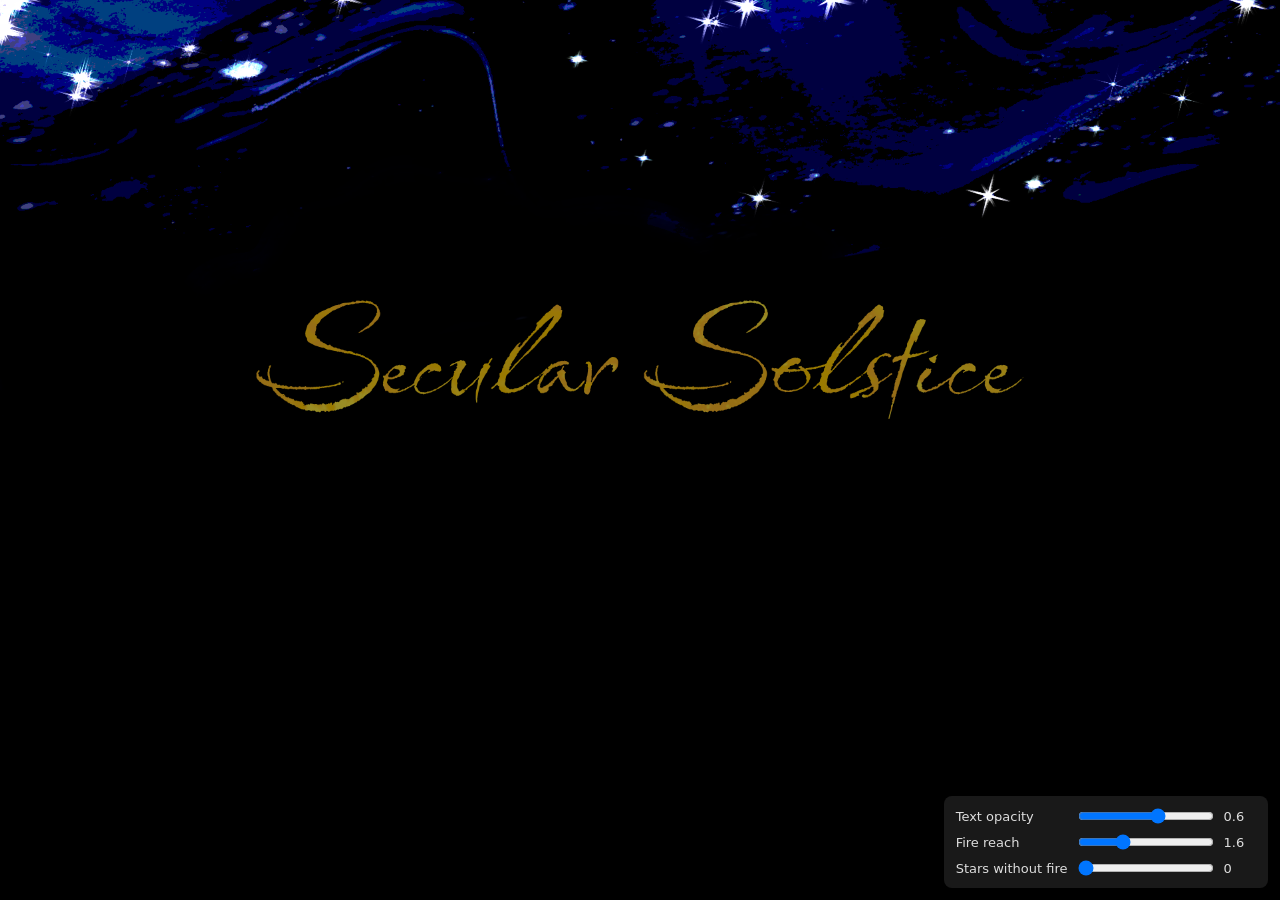
==== index.html @ 09d1432a "solstice site 26" ====
<!DOCTYPE html>
<html lang="en">
<head>
<meta charset="utf-8">
<meta name="viewport" content="width=device-width, initial-scale=1">
<title>Secular Solstice</title>
<style>
  :root {
    /* ---- Knobs worth playing with (the sliders in the corner change these live) ---- */
    --text-opacity: 0.6;   /* plain lettering, always visible */
    --fire-boost: 1.6;     /* how far/bright the firelight reaches (1 = video as-is) */
    --stars-base: 0;       /* stars' brightness with no fire on them (0 = only firelit) */
    --text-width: 60%;     /* lettering width, as a share of the page width */
  }

  html, body { margin: 0; background: #000; }

  /* The picture area: full width, same 16:9 shape as the video and sky art,
     so the firelight lines up the same way across every layer. */
  .scene {
    position: relative;
    width: 100%;
    aspect-ratio: 16 / 9;
    overflow: hidden;
  }

  .layer { position: absolute; inset: 0; }
  .layer > img.full { width: 100%; height: 100%; display: block; }

  /* The fire video, stretched over the whole picture area.
     Black-and-white version = "how much light is here", used to light layers. */
  .layer video {
    position: absolute; inset: 0;
    width: 100%; height: 100%;
    object-fit: cover;
  }
  .light video {
    filter: grayscale(1) brightness(var(--fire-boost));
    mix-blend-mode: multiply;    /* art × light: dark where there is no fire */
  }

  /* A "lit" layer = the art, multiplied by the firelight, then cut back to the art's shape. */
  /* "screen" adds the lit result as light, so unlit (black) parts change nothing underneath. */
  .light { isolation: isolate; mix-blend-mode: screen; }
  .stars-lit {
    -webkit-mask: url(stars.png) 0 0 / 100% 100% no-repeat;
            mask: url(stars.png) 0 0 / 100% 100% no-repeat;
  }
  .stars-base { opacity: var(--stars-base); }

  /* Lettering and smudge: centred in the picture area. */
  .centered {
    position: absolute;
    left: 50%; top: 50%;
    width: var(--text-width);
    transform: translate(-50%, -50%);
    display: block;
  }
  .smudge-lit {
    -webkit-mask: url(smudge.png) center / var(--text-width) auto no-repeat;
            mask: url(smudge.png) center / var(--text-width) auto no-repeat;
  }
  .text-base { opacity: var(--text-opacity); }
  /* Fire glowing through the letters (full colour, brightening the gold). */
  .text-fire video { filter: brightness(var(--fire-boost)); }
  .text-fire {
    mix-blend-mode: screen;
    -webkit-mask: url(text.png) center / var(--text-width) auto no-repeat;
            mask: url(text.png) center / var(--text-width) auto no-repeat;
  }

  /* ---- Temporary tuning panel: delete this block (and the panel below) when done ---- */
  .tuning {
    position: fixed; right: 12px; bottom: 12px;
    background: rgba(30,30,30,.85); color: #ddd;
    font: 13px system-ui, sans-serif;
    padding: 10px 12px; border-radius: 8px;
    display: grid; grid-template-columns: auto 140px 2.5em; gap: 6px 8px; align-items: center;
  }
</style>
</head>
<body>

<div class="scene">
  <!-- 1. Sky painting: always visible, untouched by the fire -->
  <div class="layer"><img class="full" src="sky.png" alt=""></div>

  <!-- 2. Stars: optional faint base, plus the firelit version -->
  <div class="layer stars-base"><img class="full" src="stars.png" alt=""></div>
  <div class="layer light stars-lit">
    <img class="full" src="stars.png" alt="">
    <video src="fire.mp4" autoplay muted loop playsinline></video>
  </div>

  <!-- 3. Smudge behind the words: only visible where the fire lights it -->
  <div class="layer light smudge-lit">
    <img class="centered" src="smudge.png" alt="">
    <video src="fire.mp4" autoplay muted loop playsinline></video>
  </div>

  <!-- 4. The words: always readable, plus fire glowing through them -->
  <img class="centered text-base" src="text.png" alt="Secular Solstice">
  <div class="layer text-fire" aria-hidden="true">
    <video src="fire.mp4" autoplay muted loop playsinline></video>
  </div>
</div>

<!-- Temporary tuning panel -->
<div class="tuning">
  <label for="k1">Text opacity</label>   <input id="k1" type="range" min="0" max="1" step="0.05" data-var="--text-opacity"> <span></span>
  <label for="k2">Fire reach</label>     <input id="k2" type="range" min="0.5" max="4" step="0.1" data-var="--fire-boost"> <span></span>
  <label for="k3">Stars without fire</label><input id="k3" type="range" min="0" max="1" step="0.05" data-var="--stars-base"> <span></span>
</div>

<script>
  // Keep the three copies of the video in step so the light matches across layers.
  const vids = [...document.querySelectorAll('.scene video')];
  const lead = vids[0];
  setInterval(() => {
    for (const v of vids.slice(1)) {
      if (Math.abs(v.currentTime - lead.currentTime) > 0.06) v.currentTime = lead.currentTime;
    }
  }, 500);

  // Tuning panel wiring
  const root = document.documentElement;
  for (const input of document.querySelectorAll('.tuning input')) {
    const name = input.dataset.var, out = input.nextElementSibling;
    input.value = getComputedStyle(root).getPropertyValue(name).trim();
    out.textContent = input.value;
    input.addEventListener('input', () => {
      root.style.setProperty(name, input.value);
      out.textContent = input.value;
    });
  }
</script>
</body>
</html>
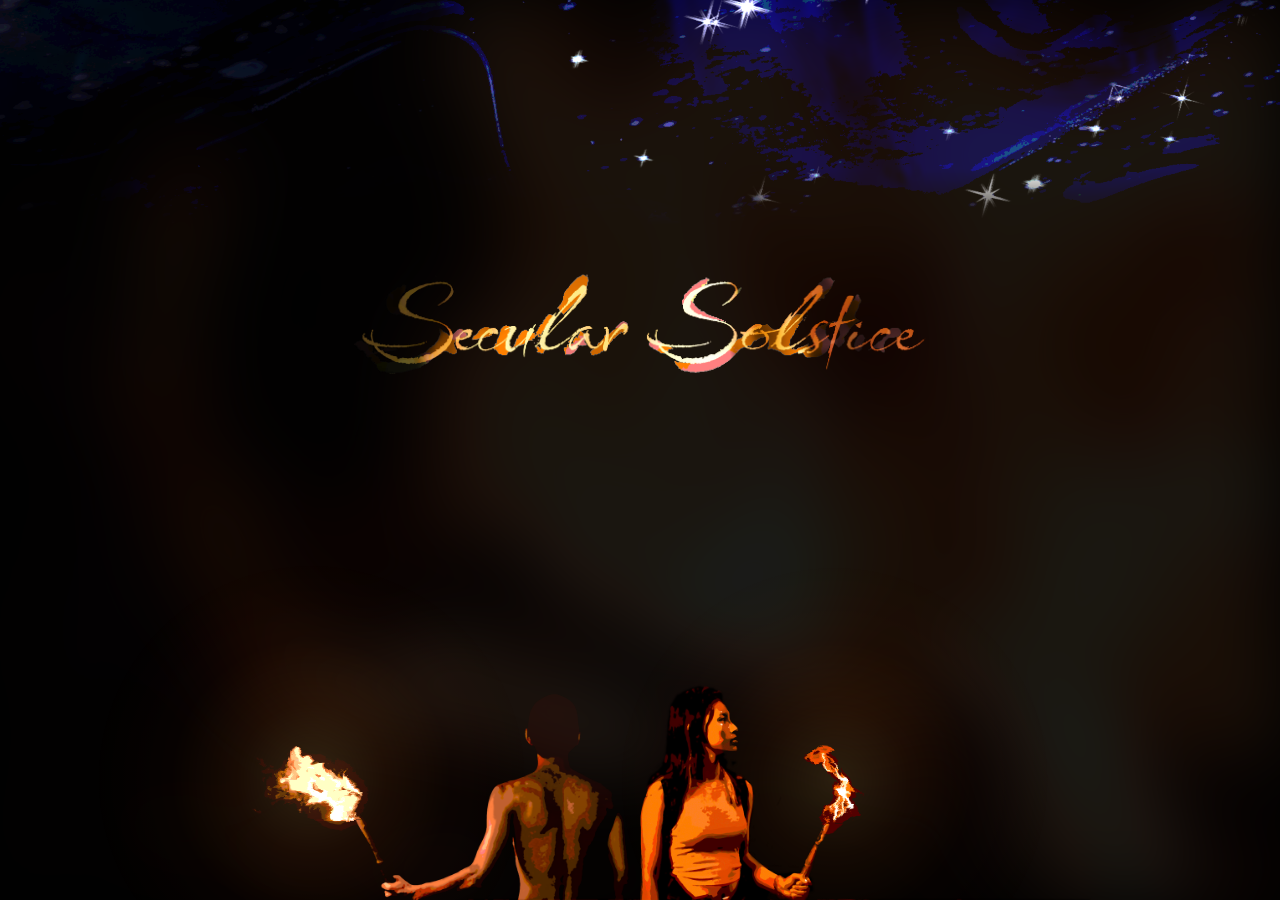
==== commit dab0f1d1: "Three A/B versions: favourite (people), flames, static - Page fits the screen with no scrolling: sky" ====
--- a/index.html
+++ b/index.html
@@ -1,138 +1,79 @@
 <!DOCTYPE html>
-<html lang="en">
+<html lang="en" data-version="favourite">
 <head>
 <meta charset="utf-8">
 <meta name="viewport" content="width=device-width, initial-scale=1">
 <title>Secular Solstice</title>
-<style>
-  :root {
-    /* ---- Knobs worth playing with (the sliders in the corner change these live) ---- */
-    --text-opacity: 0.6;   /* plain lettering, always visible */
-    --fire-boost: 1.6;     /* how far/bright the firelight reaches (1 = video as-is) */
-    --stars-base: 0;       /* stars' brightness with no fire on them (0 = only firelit) */
-    --text-width: 60%;     /* lettering width, as a share of the page width */
-  }
-
-  html, body { margin: 0; background: #000; }
-
-  /* The picture area: full width, same 16:9 shape as the video and sky art,
-     so the firelight lines up the same way across every layer. */
-  .scene {
-    position: relative;
-    width: 100%;
-    aspect-ratio: 16 / 9;
-    overflow: hidden;
-  }
-
-  .layer { position: absolute; inset: 0; }
-  .layer > img.full { width: 100%; height: 100%; display: block; }
-
-  /* The fire video, stretched over the whole picture area.
-     Black-and-white version = "how much light is here", used to light layers. */
-  .layer video {
-    position: absolute; inset: 0;
-    width: 100%; height: 100%;
-    object-fit: cover;
-  }
-  .light video {
-    filter: grayscale(1) brightness(var(--fire-boost));
-    mix-blend-mode: multiply;    /* art × light: dark where there is no fire */
-  }
-
-  /* A "lit" layer = the art, multiplied by the firelight, then cut back to the art's shape. */
-  /* "screen" adds the lit result as light, so unlit (black) parts change nothing underneath. */
-  .light { isolation: isolate; mix-blend-mode: screen; }
-  .stars-lit {
-    -webkit-mask: url(stars.png) 0 0 / 100% 100% no-repeat;
-            mask: url(stars.png) 0 0 / 100% 100% no-repeat;
-  }
-  .stars-base { opacity: var(--stars-base); }
-
-  /* Lettering and smudge: centred in the picture area. */
-  .centered {
-    position: absolute;
-    left: 50%; top: 50%;
-    width: var(--text-width);
-    transform: translate(-50%, -50%);
-    display: block;
-  }
-  .smudge-lit {
-    -webkit-mask: url(smudge.png) center / var(--text-width) auto no-repeat;
-            mask: url(smudge.png) center / var(--text-width) auto no-repeat;
-  }
-  .text-base { opacity: var(--text-opacity); }
-  /* Fire glowing through the letters (full colour, brightening the gold). */
-  .text-fire video { filter: brightness(var(--fire-boost)); }
-  .text-fire {
-    mix-blend-mode: screen;
-    -webkit-mask: url(text.png) center / var(--text-width) auto no-repeat;
-            mask: url(text.png) center / var(--text-width) auto no-repeat;
-  }
-
-  /* ---- Temporary tuning panel: delete this block (and the panel below) when done ---- */
-  .tuning {
-    position: fixed; right: 12px; bottom: 12px;
-    background: rgba(30,30,30,.85); color: #ddd;
-    font: 13px system-ui, sans-serif;
-    padding: 10px 12px; border-radius: 8px;
-    display: grid; grid-template-columns: auto 140px 2.5em; gap: 6px 8px; align-items: center;
-  }
-</style>
+<link rel="stylesheet" href="style.css">
 </head>
 <body>
 
+<!-- Effects used by the page (invisible) -->
+<svg width="0" height="0" style="position:absolute" aria-hidden="true">
+  <!-- Stars: hide light below the threshold, make light above it fully bright (set by scene.js) -->
+  <filter id="star-threshold" color-interpolation-filters="sRGB">
+    <feComponentTransfer>
+      <feFuncR type="linear"/><feFuncG type="linear"/><feFuncB type="linear"/>
+    </feComponentTransfer>
+  </filter>
+  <!-- Torch flames: a slowly shifting ripple that bends the painted flames -->
+  <filter id="flame-warp-l" x="-20%" y="-20%" width="140%" height="140%">
+    <feTurbulence type="fractalNoise" baseFrequency="0.04 0.09" numOctaves="2" seed="3" result="n">
+      <animate attributeName="baseFrequency" dur="2.3s" repeatCount="indefinite"
+               values="0.04 0.09; 0.05 0.07; 0.035 0.1; 0.04 0.09"/>
+    </feTurbulence>
+    <feDisplacementMap in="SourceGraphic" in2="n" scale="9" xChannelSelector="R" yChannelSelector="G"/>
+  </filter>
+  <filter id="flame-warp-r" x="-20%" y="-20%" width="140%" height="140%">
+    <feTurbulence type="fractalNoise" baseFrequency="0.05 0.1" numOctaves="2" seed="11" result="n">
+      <animate attributeName="baseFrequency" dur="1.9s" repeatCount="indefinite"
+               values="0.05 0.1; 0.04 0.08; 0.055 0.11; 0.05 0.1"/>
+    </feTurbulence>
+    <feDisplacementMap in="SourceGraphic" in2="n" scale="7" xChannelSelector="R" yChannelSelector="G"/>
+  </filter>
+</svg>
+
 <div class="scene">
-  <!-- 1. Sky painting: always visible, untouched by the fire -->
-  <div class="layer"><img class="full" src="sky.png" alt=""></div>
-
-  <!-- 2. Stars: optional faint base, plus the firelit version -->
-  <div class="layer stars-base"><img class="full" src="stars.png" alt=""></div>
-  <div class="layer light stars-lit">
-    <img class="full" src="stars.png" alt="">
-    <video src="fire.mp4" autoplay muted loop playsinline></video>
+  <!-- Top 25%: sky painting (dim, brightening where the fire reaches) and stars -->
+  <div class="sky-band">
+    <img class="sky-base" src="sky-band.png" alt="">
+    <div class="lit sky-lit">
+      <img src="sky-band.png" alt="">
+      <canvas class="fire"></canvas>
+    </div>
+    <img class="stars-base" src="stars-band.png" alt="">
+    <div class="lit stars-lit">
+      <img src="stars-band.png" alt="">
+      <canvas class="fire"></canvas>
+    </div>
   </div>
 
-  <!-- 3. Smudge behind the words: only visible where the fire lights it -->
-  <div class="layer light smudge-lit">
-    <img class="centered" src="smudge.png" alt="">
-    <video src="fire.mp4" autoplay muted loop playsinline></video>
+  <!-- Warm firelight over the whole background -->
+  <div class="layer opt-glow"><canvas class="fire"></canvas></div>
+
+  <!-- Title: smudge (only where firelit), lettering, fire glowing through the lettering -->
+  <div class="title-box">
+    <div class="lit smudge-lit">
+      <img src="smudge.png" alt="">
+      <canvas class="fire"></canvas>
+    </div>
+    <img class="text-base" src="text.png" alt="Secular Solstice">
+    <div class="text-fire" aria-hidden="true"><canvas class="fire"></canvas></div>
   </div>
 
-  <!-- 4. The words: always readable, plus fire glowing through them -->
-  <img class="centered text-base" src="text.png" alt="Secular Solstice">
-  <div class="layer text-fire" aria-hidden="true">
-    <video src="fire.mp4" autoplay muted loop playsinline></video>
+  <!-- Visible flames rising from the bottom edge -->
+  <div class="layer opt-flames"><canvas class="fire"></canvas></div>
+
+  <!-- Bottom 25%: the people, with flickering torches -->
+  <div class="people-box">
+    <div class="torch left"></div>
+    <div class="torch right"></div>
+    <img class="people-base" src="people-base.png" alt="">
+    <img class="flame left" src="flame-left.png" alt="">
+    <img class="flame right" src="flame-right.png" alt="">
   </div>
 </div>
 
-<!-- Temporary tuning panel -->
-<div class="tuning">
-  <label for="k1">Text opacity</label>   <input id="k1" type="range" min="0" max="1" step="0.05" data-var="--text-opacity"> <span></span>
-  <label for="k2">Fire reach</label>     <input id="k2" type="range" min="0.5" max="4" step="0.1" data-var="--fire-boost"> <span></span>
-  <label for="k3">Stars without fire</label><input id="k3" type="range" min="0" max="1" step="0.05" data-var="--stars-base"> <span></span>
-</div>
-
-<script>
-  // Keep the three copies of the video in step so the light matches across layers.
-  const vids = [...document.querySelectorAll('.scene video')];
-  const lead = vids[0];
-  setInterval(() => {
-    for (const v of vids.slice(1)) {
-      if (Math.abs(v.currentTime - lead.currentTime) > 0.06) v.currentTime = lead.currentTime;
-    }
-  }, 500);
-
-  // Tuning panel wiring
-  const root = document.documentElement;
-  for (const input of document.querySelectorAll('.tuning input')) {
-    const name = input.dataset.var, out = input.nextElementSibling;
-    input.value = getComputedStyle(root).getPropertyValue(name).trim();
-    out.textContent = input.value;
-    input.addEventListener('input', () => {
-      root.style.setProperty(name, input.value);
-      out.textContent = input.value;
-    });
-  }
-</script>
+<script src="scene.js"></script>
 </body>
 </html>
--- a/style.css
+++ b/style.css
@@ -0,0 +1,171 @@
+/* Secular Solstice: shared styles for every version of the page.
+   Each page sets data-version on <html>: "favourite", "flames" or "static". */
+
+:root {
+  /* ---- Knobs (add ?tune to the address to get sliders for these) ---- */
+  --text-opacity: 0.3;     /* plain lettering, always visible */
+  --fire-boost: 1.6;       /* how far/bright the firelight reaches (1 = video as-is) */
+  --sky-base: 0.1;         /* sky painting's brightness with no fire on it (1 = unaffected by fire) */
+  --stars-base: 0;         /* stars' brightness with no fire on them */
+  --text-width: 44.6vw;    /* lettering width (44.6% of the shared canvas = 44% for the letters alone) */
+  --title-y: 36%;          /* where the title's centre sits, from the top of the screen */
+
+  --glow-amt: 0.1;         /* warm firelight washing over the black background */
+  --flame-amt: 0;          /* the actual flames, visible rising from the bottom edge */
+  --torch-amt: 0.25;       /* glow around the people's torches */
+
+  /* Set many times a second by scene.js from the fire video's brightness (0..1). */
+  --flick-l: 0.5;
+  --flick-r: 0.5;
+}
+
+/* Version 2: flames instead of people */
+:root[data-version="flames"] { --flame-amt: 0.35; --torch-amt: 0; }
+
+/* Version 3: fully still: no video, no sparkles, no flames */
+:root[data-version="static"] { --sky-base: 0.7; --text-opacity: 0.85; --glow-amt: 0; --torch-amt: 0; }
+
+html, body { margin: 0; height: 100%; background: #000; overflow: hidden; }
+
+/* The whole screen, exactly: never taller or wider than the window, so nothing scrolls.
+   Top 25% = sky, bottom 25% = people, the middle stays dark for the title and menus. */
+.scene {
+  position: relative;
+  width: 100vw;
+  height: 100vh;
+  height: 100dvh;           /* phones: the visible height, excluding the address bar */
+  overflow: hidden;
+}
+
+.layer { position: absolute; inset: 0; }
+
+/* Fire canvases: scene.js sizes and places each one so it covers the whole screen,
+   wherever its parent box is, so every layer sees the same flames in the same place. */
+canvas.fire { position: absolute; display: block; }
+
+/* A "lit" group = art multiplied by the firelight (dark where there's no fire),
+   cut back to the art's shape, then added on top as light. */
+.lit { position: absolute; inset: 0; isolation: isolate; mix-blend-mode: screen; }
+.lit canvas.fire {
+  filter: grayscale(1) brightness(var(--fire-boost));
+  mix-blend-mode: multiply;
+}
+
+/* ---- Sky band: top 25% of the screen ---- */
+.sky-band {
+  position: absolute; left: 0; top: 0; width: 100%; height: 25%;
+  overflow: hidden;
+  -webkit-mask: linear-gradient(to bottom, #000 75%, transparent);   /* soft lower edge */
+          mask: linear-gradient(to bottom, #000 75%, transparent);
+}
+.sky-band img {
+  position: absolute; inset: 0; width: 100%; height: 100%;
+  object-fit: cover; object-position: top center;
+}
+.sky-base { opacity: var(--sky-base); }
+.sky-lit {
+  opacity: calc(1 - var(--sky-base));
+  mix-blend-mode: plus-lighter;          /* sky-base + fire share = 100% where fully lit */
+  -webkit-mask: url(sky-band.png) top center / cover no-repeat;
+          mask: url(sky-band.png) top center / cover no-repeat;
+}
+.stars-base { opacity: var(--stars-base); }
+.stars-lit {
+  -webkit-mask: url(stars-band.png) top center / cover no-repeat;
+          mask: url(stars-band.png) top center / cover no-repeat;
+}
+/* Stars use their own light: only where the fire is bright enough (see #star-threshold),
+   and then fully bright. */
+.stars-lit canvas.fire {
+  filter: grayscale(1) brightness(var(--fire-boost)) url(#star-threshold);
+}
+
+/* ---- Background glow ---- */
+.opt-glow { mix-blend-mode: screen; opacity: var(--glow-amt); }
+.opt-glow canvas.fire { filter: blur(40px) saturate(1.3) brightness(1.3); }
+
+/* ---- Visible flames rising from the bottom ---- */
+.opt-flames {
+  mix-blend-mode: screen;
+  opacity: var(--flame-amt);
+  -webkit-mask: linear-gradient(to top, #000 0%, #000 12%, transparent 55%);
+          mask: linear-gradient(to top, #000 0%, #000 12%, transparent 55%);
+}
+
+/* ---- Title: lettering + smudge, sharing one box so they always line up ---- */
+.title-box {
+  position: absolute;
+  left: 50%; top: var(--title-y);
+  width: min(92vw, max(300px, var(--text-width)));
+  aspect-ratio: 1171 / 203;
+  transform: translate(-50%, -50%);
+}
+.title-box img { position: absolute; inset: 0; width: 100%; height: 100%; display: block; }
+.smudge-lit {
+  -webkit-mask: url(smudge.png) 0 0 / 100% 100% no-repeat;
+          mask: url(smudge.png) 0 0 / 100% 100% no-repeat;
+}
+.text-base { opacity: var(--text-opacity); }
+.text-fire {                                 /* fire glowing through the letters, full colour */
+  position: absolute; inset: 0;
+  mix-blend-mode: screen;
+  -webkit-mask: url(text.png) 0 0 / 100% 100% no-repeat;
+          mask: url(text.png) 0 0 / 100% 100% no-repeat;
+}
+.text-fire canvas.fire { filter: brightness(var(--fire-boost)); }
+
+/* ---- People: bottom 25% of the screen ---- */
+.people-box {
+  position: absolute; left: 50%; bottom: 0;
+  height: min(25%, calc(100vw * 538 / 2560));   /* never wider than the screen */
+  aspect-ratio: 2560 / 538;
+  transform: translateX(-50%);
+}
+.people-box > img { position: absolute; display: block; }
+.people-base { inset: 0; width: 100%; height: 100%; }
+
+/* Torch flames: cut out of the people art so they can move.
+   Positions are the cut-out boxes, as % of the people image. */
+.flame { transform-origin: 50% 100%; }
+.flame.left  { left: 13.672%; top: 27.881%; width: 11.328%; height: 36.245%; }
+.flame.right { left: 64.844%; top: 27.881%; width: 6.641%;  height: 38.104%; }
+:root:not([data-version="static"]) .flame.left {
+  filter: url(#flame-warp-l) brightness(calc(0.85 + 0.45 * var(--flick-l)));
+  transform: scale(calc(0.97 + 0.06 * var(--flick-l)), calc(0.92 + 0.14 * var(--flick-l)));
+}
+:root:not([data-version="static"]) .flame.right {
+  filter: url(#flame-warp-r) brightness(calc(0.85 + 0.45 * var(--flick-r)));
+  transform: scale(calc(0.97 + 0.06 * var(--flick-r)), calc(0.92 + 0.14 * var(--flick-r)));
+}
+
+/* Glow around each torch, flickering with the fire */
+.torch {
+  position: absolute;
+  width: 40%; aspect-ratio: 1;
+  transform: translate(-50%, -50%);
+  border-radius: 50%;
+  background: radial-gradient(closest-side, rgba(255,190,90,.9), rgba(255,120,30,.45) 35%, rgba(200,60,10,.15) 65%, transparent);
+  mix-blend-mode: screen;
+  pointer-events: none;
+}
+.torch.left  { left: 19.3%; top: 46%; opacity: calc(var(--torch-amt) * (0.35 + 0.9 * var(--flick-l))); }
+.torch.right { left: 68.2%; top: 47%; opacity: calc(var(--torch-amt) * (0.35 + 0.9 * var(--flick-r))); }
+
+/* ---- What each version leaves out ---- */
+:root[data-version="flames"] .people-box { display: none; }
+:root[data-version="static"] .lit,
+:root[data-version="static"] .text-fire,
+:root[data-version="static"] .opt-glow,
+:root[data-version="static"] .opt-flames,
+:root[data-version="static"] .stars-base,
+:root[data-version="static"] .torch { display: none; }
+
+/* ---- Tuning panel (only with ?tune in the address) ---- */
+.tuning {
+  position: fixed; right: 12px; bottom: 12px; z-index: 10;
+  max-height: calc(100vh - 24px); overflow: auto;
+  background: rgba(30,30,30,.88); color: #ddd;
+  font: 13px system-ui, sans-serif;
+  padding: 10px 12px; border-radius: 8px;
+  display: grid; grid-template-columns: auto 140px 2.5em; gap: 6px 8px; align-items: center;
+}
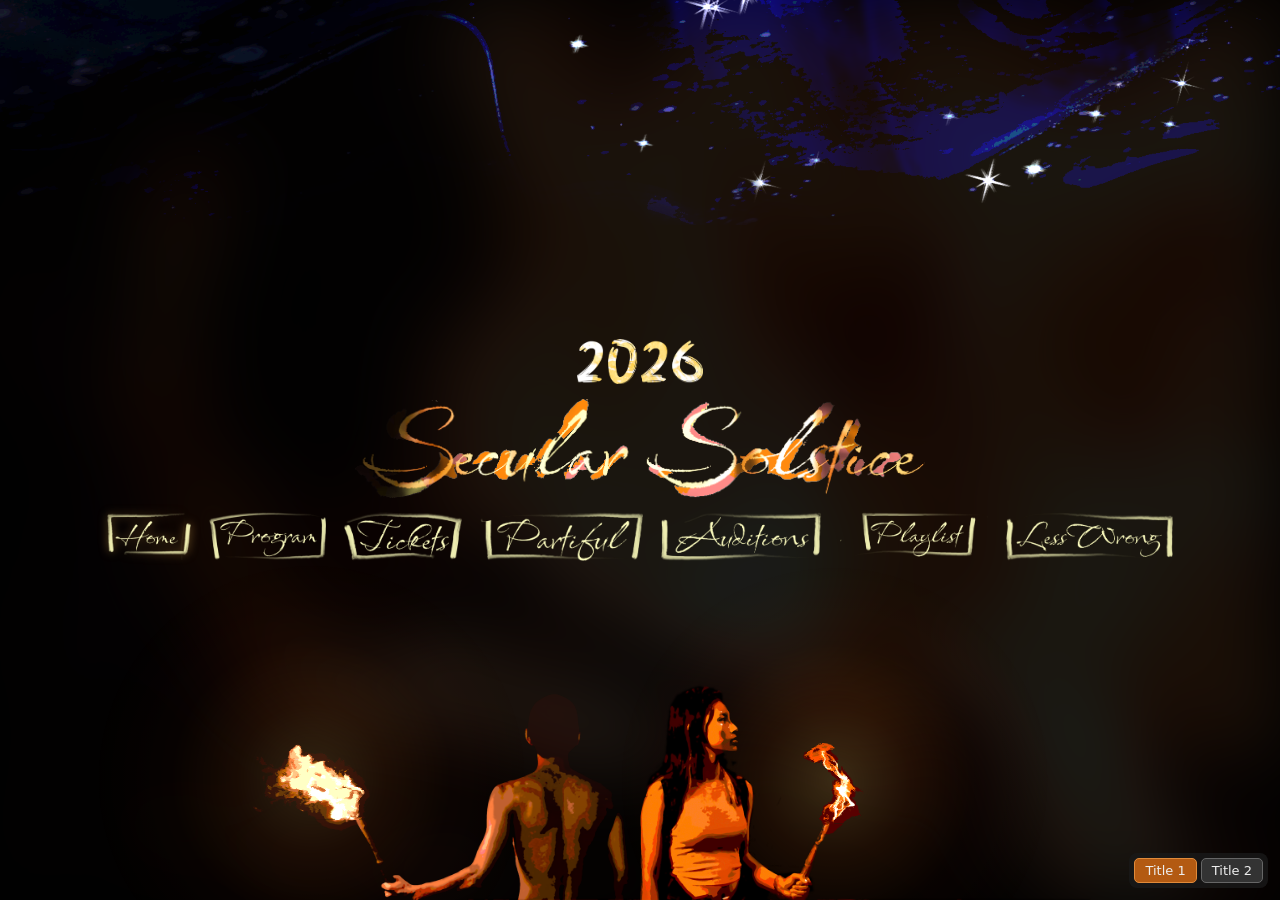
==== commit cf470164: "Add 2026, image menu, Program coming-soon view, title switcher - 2026 image centred above the title;" ====
--- a/index.html
+++ b/index.html
@@ -51,16 +51,6 @@
   <!-- Warm firelight over the whole background -->
   <div class="layer opt-glow"><canvas class="fire"></canvas></div>
 
-  <!-- Title: smudge (only where firelit), lettering, fire glowing through the lettering -->
-  <div class="title-box">
-    <div class="lit smudge-lit">
-      <img src="smudge.png" alt="">
-      <canvas class="fire"></canvas>
-    </div>
-    <img class="text-base" src="text.png" alt="Secular Solstice">
-    <div class="text-fire" aria-hidden="true"><canvas class="fire"></canvas></div>
-  </div>
-
   <!-- Visible flames rising from the bottom edge -->
   <div class="layer opt-flames"><canvas class="fire"></canvas></div>
 
@@ -72,6 +62,50 @@
     <img class="flame left" src="flame-left.png" alt="">
     <img class="flame right" src="flame-right.png" alt="">
   </div>
+
+  <!-- Program page: replaces the people -->
+  <p class="coming-soon">Coming soon</p>
+
+  <!-- Middle 50%: year, title, menu -->
+  <div class="middle">
+    <img class="year" src="2026.png" alt="2026">
+
+    <!-- Title 1: splash (only where firelit), lettering, fire glowing through the lettering -->
+    <div class="title-box t1" role="heading" aria-level="1">
+      <div class="lit splash-lit">
+        <img src="smudge.png" alt="">
+        <canvas class="fire"></canvas>
+      </div>
+      <img class="text-base" src="text.png" alt="Secular Solstice">
+      <div class="text-fire" aria-hidden="true"><canvas class="fire"></canvas></div>
+    </div>
+
+    <!-- Title 2: same layers, new lettering and splash -->
+    <div class="title-box t2" role="heading" aria-level="1">
+      <div class="lit splash-lit">
+        <img src="title-b-splash.png" alt="">
+        <canvas class="fire"></canvas>
+      </div>
+      <img class="text-base" src="title-b-text.png" alt="Secular Solstice">
+      <div class="text-fire" aria-hidden="true"><canvas class="fire"></canvas></div>
+    </div>
+
+    <nav class="menu" aria-label="Main">
+      <a href="#home" data-page="home"><img src="menu/home.png" alt="Home"></a>
+      <a href="#program" data-page="program"><img src="menu/program.png" alt="Program"></a>
+      <a href="https://www.eventbrite.com/e/bay-area-secular-solstice-2026-tickets-2004527583964" target="_blank" rel="noopener"><img src="menu/tickets.png" alt="Tickets"></a>
+      <a href="https://partiful.com/events/QCfT35d3zo9BMti8f3sm/" target="_blank" rel="noopener"><img src="menu/partiful.png" alt="Partiful"></a>
+      <a href="https://www.lesswrong.com/posts/YXe6Ni3vMCYdNWmqN/bay-area-solstice-2026-auditions" target="_blank" rel="noopener"><img src="menu/auditions.png" alt="Auditions"></a>
+      <a href="https://open.spotify.com/playlist/4cjj2xFFtVw1xn0FonQDgu?si=fca6d054ec1f41da" target="_blank" rel="noopener"><img src="menu/playlist.png" alt="Playlist"></a>
+      <a href="https://www.lesswrong.com/events/umzGbxosnsxKPLQpX/bay-area-winter-solstice" target="_blank" rel="noopener"><img src="menu/lesswrong.png" alt="LessWrong"></a>
+    </nav>
+  </div>
+</div>
+
+<!-- Title switcher for feedback (bottom right) -->
+<div class="title-switch" role="group" aria-label="Title style">
+  <button type="button" data-title="1">Title 1</button>
+  <button type="button" data-title="2">Title 2</button>
 </div>
 
 <script src="scene.js"></script>
--- a/style.css
+++ b/style.css
@@ -1,5 +1,12 @@
 /* Secular Solstice: shared styles for every version of the page.
-   Each page sets data-version on <html>: "favourite", "flames" or "static". */
+   Each page sets data-version on <html>: "favourite", "flames" or "static".
+   scene.js also sets data-title ("1" or "2") and data-page ("home" or "program"). */
+
+@font-face {
+  font-family: "Babylonica";
+  src: url(fonts/Babylonica-Regular.ttf) format("truetype");
+  font-display: swap;
+}
 
 :root {
   /* ---- Knobs (add ?tune to the address to get sliders for these) ---- */
@@ -7,8 +14,7 @@
   --fire-boost: 1.6;       /* how far/bright the firelight reaches (1 = video as-is) */
   --sky-base: 0.1;         /* sky painting's brightness with no fire on it (1 = unaffected by fire) */
   --stars-base: 0;         /* stars' brightness with no fire on them */
-  --text-width: 44.6vw;    /* lettering width (44.6% of the shared canvas = 44% for the letters alone) */
-  --title-y: 36%;          /* where the title's centre sits, from the top of the screen */
+  --text-width: 44.6vw;    /* title width (44.6% of title 1's canvas = 44% for the letters alone) */
 
   --glow-amt: 0.1;         /* warm firelight washing over the black background */
   --flame-amt: 0;          /* the actual flames, visible rising from the bottom edge */
@@ -22,13 +28,16 @@
 /* Version 2: flames instead of people */
 :root[data-version="flames"] { --flame-amt: 0.35; --torch-amt: 0; }
 
-/* Version 3: fully still: no video, no sparkles, no flames */
-:root[data-version="static"] { --sky-base: 0.7; --text-opacity: 0.85; --glow-amt: 0; --torch-amt: 0; }
+/* Version 3: fully still, everything at full strength */
+:root[data-version="static"] {
+  --sky-base: 1; --stars-base: 1; --text-opacity: 1;
+  --glow-amt: 0; --torch-amt: 0; --flame-amt: 0;
+}
 
 html, body { margin: 0; height: 100%; background: #000; overflow: hidden; }
 
 /* The whole screen, exactly: never taller or wider than the window, so nothing scrolls.
-   Top 25% = sky, bottom 25% = people, the middle stays dark for the title and menus. */
+   Top 25% = sky, bottom 25% = people, the middle 50% holds the title and menu. */
 .scene {
   position: relative;
   width: 100vw;
@@ -51,31 +60,28 @@
   mix-blend-mode: multiply;
 }
 
-/* ---- Sky band: top 25% of the screen ---- */
+/* ---- Sky band: top 25% of the screen ----
+   On wide screens the painting is cropped from the TOP, so its bottom edge always shows. */
 .sky-band {
   position: absolute; left: 0; top: 0; width: 100%; height: 25%;
   overflow: hidden;
-  -webkit-mask: linear-gradient(to bottom, #000 75%, transparent);   /* soft lower edge */
-          mask: linear-gradient(to bottom, #000 75%, transparent);
 }
 .sky-band img {
   position: absolute; inset: 0; width: 100%; height: 100%;
-  object-fit: cover; object-position: top center;
+  object-fit: cover; object-position: bottom center;
 }
 .sky-base { opacity: var(--sky-base); }
 .sky-lit {
   opacity: calc(1 - var(--sky-base));
   mix-blend-mode: plus-lighter;          /* sky-base + fire share = 100% where fully lit */
-  -webkit-mask: url(sky-band.png) top center / cover no-repeat;
-          mask: url(sky-band.png) top center / cover no-repeat;
+  background: #000;   /* the sky art is opaque; black behind it stops a 1px line of raw fire at its edge */
 }
 .stars-base { opacity: var(--stars-base); }
 .stars-lit {
-  -webkit-mask: url(stars-band.png) top center / cover no-repeat;
-          mask: url(stars-band.png) top center / cover no-repeat;
-}
-/* Stars use their own light: only where the fire is bright enough (see #star-threshold),
-   and then fully bright. */
+  -webkit-mask: url(stars-band.png) bottom center / cover no-repeat;
+          mask: url(stars-band.png) bottom center / cover no-repeat;
+}
+/* Stars only appear where the fire is bright enough (see #star-threshold), then fully bright. */
 .stars-lit canvas.fire {
   filter: grayscale(1) brightness(var(--fire-boost)) url(#star-threshold);
 }
@@ -92,29 +98,64 @@
           mask: linear-gradient(to top, #000 0%, #000 12%, transparent 55%);
 }
 
-/* ---- Title: lettering + smudge, sharing one box so they always line up ---- */
-.title-box {
-  position: absolute;
-  left: 50%; top: var(--title-y);
-  width: min(92vw, max(300px, var(--text-width)));
-  aspect-ratio: 1171 / 203;
-  transform: translate(-50%, -50%);
-}
+/* ---- Middle 50%: 2026, title, menu, stacked and centred ---- */
+.middle {
+  position: absolute; left: 0; right: 0; top: 25%; bottom: 25%;
+  display: flex; flex-direction: column; align-items: center; justify-content: center;
+  gap: 1.6vh;
+}
+
+/* Title width: the size you picked, but never so tall it crowds the middle area. */
+.title-box { position: relative; flex: none; }
+.title-box.t1 { aspect-ratio: 1171 / 203; width: min(92vw, max(300px, var(--text-width)), 24vh * 1171 / 203); }
+.title-box.t2 { aspect-ratio: 1400 / 561; width: min(92vw, max(300px, var(--text-width)), 32vh * 1400 / 561); }
+:root:not([data-title="2"]) .title-box.t2,
+:root[data-title="2"] .title-box.t1 { display: none; }
+
+.year {
+  display: block; flex: none;
+  aspect-ratio: 635 / 227;
+  width: min(30vw, max(90px, calc(var(--text-width) * 0.22)), 9vh * 635 / 227);
+}
+
 .title-box img { position: absolute; inset: 0; width: 100%; height: 100%; display: block; }
-.smudge-lit {
+.text-base { opacity: var(--text-opacity); }
+.t1 .splash-lit {
   -webkit-mask: url(smudge.png) 0 0 / 100% 100% no-repeat;
           mask: url(smudge.png) 0 0 / 100% 100% no-repeat;
 }
-.text-base { opacity: var(--text-opacity); }
+.t2 .splash-lit {
+  -webkit-mask: url(title-b-splash.png) 0 0 / 100% 100% no-repeat;
+          mask: url(title-b-splash.png) 0 0 / 100% 100% no-repeat;
+}
 .text-fire {                                 /* fire glowing through the letters, full colour */
   position: absolute; inset: 0;
   mix-blend-mode: screen;
+}
+.t1 .text-fire {
   -webkit-mask: url(text.png) 0 0 / 100% 100% no-repeat;
           mask: url(text.png) 0 0 / 100% 100% no-repeat;
 }
+.t2 .text-fire {
+  -webkit-mask: url(title-b-text.png) 0 0 / 100% 100% no-repeat;
+          mask: url(title-b-text.png) 0 0 / 100% 100% no-repeat;
+}
 .text-fire canvas.fire { filter: brightness(var(--fire-boost)); }
 
-/* ---- People: bottom 25% of the screen ---- */
+/* ---- Menu ---- */
+.menu {
+  display: flex; flex-wrap: wrap; justify-content: center; align-items: center;
+  gap: 0.6vh 1.4vw;
+  max-width: 94vw;
+  position: relative; z-index: 2;
+}
+.menu a { display: block; line-height: 0; border-radius: 4px; transition: filter .2s, transform .2s; }
+.menu img { display: block; height: clamp(26px, min(6vh, 3.8vw), 64px); width: auto; }
+.menu a:hover, .menu a:focus-visible { filter: brightness(1.3) drop-shadow(0 0 6px rgba(255,190,90,.6)); transform: translateY(-2px); }
+.menu a:focus-visible { outline: 2px solid rgba(255,200,120,.8); outline-offset: 3px; }
+.menu a[aria-current="page"] { filter: drop-shadow(0 0 5px rgba(255,190,90,.55)); }
+
+/* ---- Bottom 25%: people (home) or "coming soon" (program) ---- */
 .people-box {
   position: absolute; left: 50%; bottom: 0;
   height: min(25%, calc(100vw * 538 / 2560));   /* never wider than the screen */
@@ -124,19 +165,11 @@
 .people-box > img { position: absolute; display: block; }
 .people-base { inset: 0; width: 100%; height: 100%; }
 
-/* Torch flames: cut out of the people art so they can move.
-   Positions are the cut-out boxes, as % of the people image. */
-.flame { transform-origin: 50% 100%; }
+/* Torch flames: cut out of the people art so they can move. */
 .flame.left  { left: 13.672%; top: 27.881%; width: 11.328%; height: 36.245%; }
 .flame.right { left: 64.844%; top: 27.881%; width: 6.641%;  height: 38.104%; }
-:root:not([data-version="static"]) .flame.left {
-  filter: url(#flame-warp-l) brightness(calc(0.85 + 0.45 * var(--flick-l)));
-  transform: scale(calc(0.97 + 0.06 * var(--flick-l)), calc(0.92 + 0.14 * var(--flick-l)));
-}
-:root:not([data-version="static"]) .flame.right {
-  filter: url(#flame-warp-r) brightness(calc(0.85 + 0.45 * var(--flick-r)));
-  transform: scale(calc(0.97 + 0.06 * var(--flick-r)), calc(0.92 + 0.14 * var(--flick-r)));
-}
+:root:not([data-version="static"]) .flame.left  { filter: url(#flame-warp-l) brightness(calc(0.85 + 0.45 * var(--flick-l))); }
+:root:not([data-version="static"]) .flame.right { filter: url(#flame-warp-r) brightness(calc(0.85 + 0.45 * var(--flick-r))); }
 
 /* Glow around each torch, flickering with the fire */
 .torch {
@@ -151,18 +184,45 @@
 .torch.left  { left: 19.3%; top: 46%; opacity: calc(var(--torch-amt) * (0.35 + 0.9 * var(--flick-l))); }
 .torch.right { left: 68.2%; top: 47%; opacity: calc(var(--torch-amt) * (0.35 + 0.9 * var(--flick-r))); }
 
+.coming-soon {
+  position: absolute; left: 0; right: 0; bottom: 0; height: 25%;
+  display: none; align-items: center; justify-content: center;
+  margin: 0;
+  font: normal clamp(36px, 9vh, 110px) / 1 "Babylonica", cursive;
+  color: #f4e3a6;
+  text-shadow: 0 0 18px rgba(255,170,70,.35);
+}
+:root[data-page="program"] .people-box,
+:root[data-page="program"] .opt-flames { display: none; }
+:root[data-page="program"] .coming-soon { display: flex; }
+
 /* ---- What each version leaves out ---- */
 :root[data-version="flames"] .people-box { display: none; }
-:root[data-version="static"] .lit,
+:root[data-version="static"] .sky-lit,
+:root[data-version="static"] .stars-lit,
 :root[data-version="static"] .text-fire,
 :root[data-version="static"] .opt-glow,
 :root[data-version="static"] .opt-flames,
-:root[data-version="static"] .stars-base,
-:root[data-version="static"] .torch { display: none; }
+:root[data-version="static"] .torch,
+:root[data-version="static"] .lit canvas.fire { display: none; }
+:root[data-version="static"] .splash-lit { mix-blend-mode: normal; }   /* splash shown as painted */
+
+/* ---- Title switcher (bottom right) ---- */
+.title-switch {
+  position: fixed; right: 12px; bottom: 12px; z-index: 10;
+  display: flex; gap: 4px; padding: 5px;
+  background: rgba(25,25,25,.8); border-radius: 8px;
+  font: 13px system-ui, sans-serif;
+}
+.title-switch button {
+  font: inherit; color: #eee; background: #333; cursor: pointer;
+  border: 1px solid #666; border-radius: 5px; padding: 4px 10px;
+}
+.title-switch button[aria-pressed="true"] { background: #b35a12; border-color: #e08a3a; }
 
 /* ---- Tuning panel (only with ?tune in the address) ---- */
 .tuning {
-  position: fixed; right: 12px; bottom: 12px; z-index: 10;
+  position: fixed; left: 12px; bottom: 12px; z-index: 10;
   max-height: calc(100vh - 24px); overflow: auto;
   background: rgba(30,30,30,.88); color: #ddd;
   font: 13px system-ui, sans-serif;
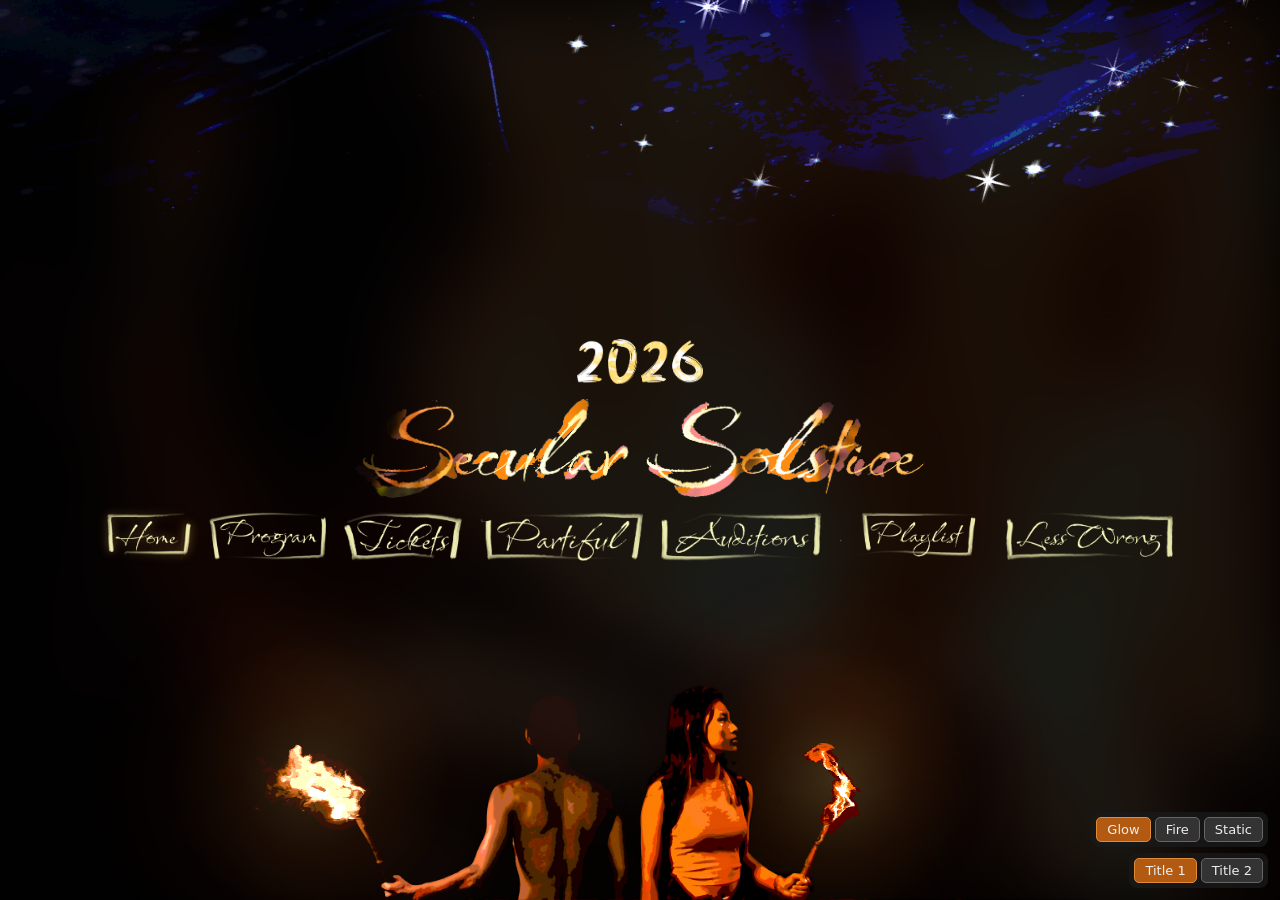
==== commit 43f276b2: "Glow / Fire / Static switcher on one page - Style buttons above the title buttons in the bottom righ" ====
--- a/index.html
+++ b/index.html
@@ -1,5 +1,5 @@
 <!DOCTYPE html>
-<html lang="en" data-version="favourite">
+<html lang="en" data-version="glow">
 <head>
 <meta charset="utf-8">
 <meta name="viewport" content="width=device-width, initial-scale=1">
@@ -102,10 +102,17 @@
   </div>
 </div>
 
-<!-- Title switcher for feedback (bottom right) -->
-<div class="title-switch" role="group" aria-label="Title style">
-  <button type="button" data-title="1">Title 1</button>
-  <button type="button" data-title="2">Title 2</button>
+<!-- Switchers for feedback (bottom right) -->
+<div class="switches">
+  <div class="style-switch" role="group" aria-label="Animation style">
+    <button type="button" data-style="glow">Glow</button>
+    <button type="button" data-style="fire">Fire</button>
+    <button type="button" data-style="static">Static</button>
+  </div>
+  <div class="title-switch" role="group" aria-label="Title style">
+    <button type="button" data-title="1">Title 1</button>
+    <button type="button" data-title="2">Title 2</button>
+  </div>
 </div>
 
 <script src="scene.js"></script>
--- a/style.css
+++ b/style.css
@@ -1,5 +1,5 @@
 /* Secular Solstice: shared styles for every version of the page.
-   Each page sets data-version on <html>: "favourite", "flames" or "static".
+   Each page sets data-version on <html>: "glow", "fire" or "static".
    scene.js also sets data-title ("1" or "2") and data-page ("home" or "program"). */
 
 @font-face {
@@ -25,10 +25,10 @@
   --flick-r: 0.5;
 }
 
-/* Version 2: flames instead of people */
-:root[data-version="flames"] { --flame-amt: 0.35; --torch-amt: 0; }
-
-/* Version 3: fully still, everything at full strength */
+/* Fire style: flames instead of people */
+:root[data-version="fire"] { --flame-amt: 0.35; --torch-amt: 0; }
+
+/* Static style: fully still, everything at full strength */
 :root[data-version="static"] {
   --sky-base: 1; --stars-base: 1; --text-opacity: 1;
   --glow-amt: 0; --torch-amt: 0; --flame-amt: 0;
@@ -197,7 +197,7 @@
 :root[data-page="program"] .coming-soon { display: flex; }
 
 /* ---- What each version leaves out ---- */
-:root[data-version="flames"] .people-box { display: none; }
+:root[data-version="fire"] .people-box { display: none; }
 :root[data-version="static"] .sky-lit,
 :root[data-version="static"] .stars-lit,
 :root[data-version="static"] .text-fire,
@@ -207,18 +207,21 @@
 :root[data-version="static"] .lit canvas.fire { display: none; }
 :root[data-version="static"] .splash-lit { mix-blend-mode: normal; }   /* splash shown as painted */
 
-/* ---- Title switcher (bottom right) ---- */
-.title-switch {
+/* ---- Style and title switchers (bottom right) ---- */
+.switches {
   position: fixed; right: 12px; bottom: 12px; z-index: 10;
+  display: flex; flex-direction: column; align-items: flex-end; gap: 6px;
+  font: 13px system-ui, sans-serif;
+}
+.switches [role="group"] {
   display: flex; gap: 4px; padding: 5px;
   background: rgba(25,25,25,.8); border-radius: 8px;
-  font: 13px system-ui, sans-serif;
-}
-.title-switch button {
+}
+.switches button {
   font: inherit; color: #eee; background: #333; cursor: pointer;
   border: 1px solid #666; border-radius: 5px; padding: 4px 10px;
 }
-.title-switch button[aria-pressed="true"] { background: #b35a12; border-color: #e08a3a; }
+.switches button[aria-pressed="true"] { background: #b35a12; border-color: #e08a3a; }
 
 /* ---- Tuning panel (only with ?tune in the address) ---- */
 .tuning {
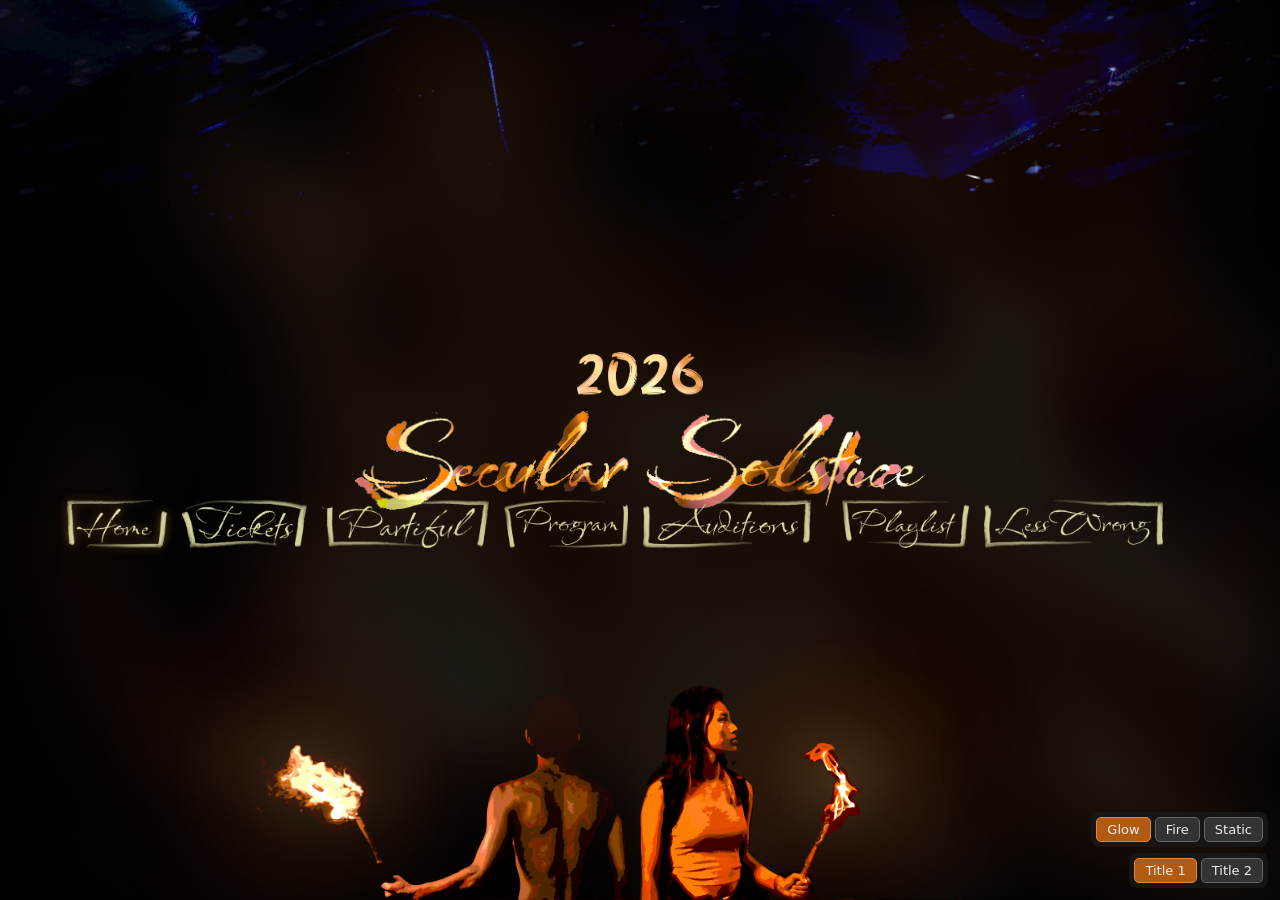
==== commit 16e8a2b9: "Menu tucked under the title, firelit 2026, centred fire - Menu overlaps the bottom of the title; the" ====
--- a/index.html
+++ b/index.html
@@ -15,21 +15,6 @@
     <feComponentTransfer>
       <feFuncR type="linear"/><feFuncG type="linear"/><feFuncB type="linear"/>
     </feComponentTransfer>
-  </filter>
-  <!-- Torch flames: a slowly shifting ripple that bends the painted flames -->
-  <filter id="flame-warp-l" x="-20%" y="-20%" width="140%" height="140%">
-    <feTurbulence type="fractalNoise" baseFrequency="0.04 0.09" numOctaves="2" seed="3" result="n">
-      <animate attributeName="baseFrequency" dur="2.3s" repeatCount="indefinite"
-               values="0.04 0.09; 0.05 0.07; 0.035 0.1; 0.04 0.09"/>
-    </feTurbulence>
-    <feDisplacementMap in="SourceGraphic" in2="n" scale="9" xChannelSelector="R" yChannelSelector="G"/>
-  </filter>
-  <filter id="flame-warp-r" x="-20%" y="-20%" width="140%" height="140%">
-    <feTurbulence type="fractalNoise" baseFrequency="0.05 0.1" numOctaves="2" seed="11" result="n">
-      <animate attributeName="baseFrequency" dur="1.9s" repeatCount="indefinite"
-               values="0.05 0.1; 0.04 0.08; 0.055 0.11; 0.05 0.1"/>
-    </feTurbulence>
-    <feDisplacementMap in="SourceGraphic" in2="n" scale="7" xChannelSelector="R" yChannelSelector="G"/>
   </filter>
 </svg>
 
@@ -68,7 +53,14 @@
 
   <!-- Middle 50%: year, title, menu -->
   <div class="middle">
-    <img class="year" src="2026.png" alt="2026">
+    <!-- 2026: same treatment as the title lettering -->
+    <div class="year">
+      <img class="text-base" src="2026.png" alt="2026">
+      <div class="text-fire" aria-hidden="true"><canvas class="fire"></canvas></div>
+    </div>
+
+    <!-- Title and menu share one box: the menu overlaps the bottom of the title -->
+    <div class="title-area">
 
     <!-- Title 1: splash (only where firelit), lettering, fire glowing through the lettering -->
     <div class="title-box t1" role="heading" aria-level="1">
@@ -90,15 +82,21 @@
       <div class="text-fire" aria-hidden="true"><canvas class="fire"></canvas></div>
     </div>
 
+    <!-- Menu: the "t" tail of Solstice runs down between Auditions and Playlist -->
     <nav class="menu" aria-label="Main">
-      <a href="#home" data-page="home"><img src="menu/home.png" alt="Home"></a>
-      <a href="#program" data-page="program"><img src="menu/program.png" alt="Program"></a>
-      <a href="https://www.eventbrite.com/e/bay-area-secular-solstice-2026-tickets-2004527583964" target="_blank" rel="noopener"><img src="menu/tickets.png" alt="Tickets"></a>
-      <a href="https://partiful.com/events/QCfT35d3zo9BMti8f3sm/" target="_blank" rel="noopener"><img src="menu/partiful.png" alt="Partiful"></a>
-      <a href="https://www.lesswrong.com/posts/YXe6Ni3vMCYdNWmqN/bay-area-solstice-2026-auditions" target="_blank" rel="noopener"><img src="menu/auditions.png" alt="Auditions"></a>
-      <a href="https://open.spotify.com/playlist/4cjj2xFFtVw1xn0FonQDgu?si=fca6d054ec1f41da" target="_blank" rel="noopener"><img src="menu/playlist.png" alt="Playlist"></a>
-      <a href="https://www.lesswrong.com/events/umzGbxosnsxKPLQpX/bay-area-winter-solstice" target="_blank" rel="noopener"><img src="menu/lesswrong.png" alt="LessWrong"></a>
+      <div class="group left">
+        <a href="#home" data-page="home"><img src="menu/home.png" alt="Home"></a>
+        <a href="https://www.eventbrite.com/e/bay-area-secular-solstice-2026-tickets-2004527583964" target="_blank" rel="noopener"><img src="menu/tickets.png" alt="Tickets"></a>
+        <a href="https://partiful.com/events/QCfT35d3zo9BMti8f3sm/" target="_blank" rel="noopener"><img src="menu/partiful.png" alt="Partiful"></a>
+        <a href="#program" data-page="program"><img src="menu/program.png" alt="Program"></a>
+        <a href="https://www.lesswrong.com/posts/YXe6Ni3vMCYdNWmqN/bay-area-solstice-2026-auditions" target="_blank" rel="noopener"><img src="menu/auditions.png" alt="Auditions"></a>
+      </div>
+      <div class="group right">
+        <a href="https://open.spotify.com/playlist/4cjj2xFFtVw1xn0FonQDgu?si=fca6d054ec1f41da" target="_blank" rel="noopener"><img src="menu/playlist.png" alt="Playlist"></a>
+        <a href="https://www.lesswrong.com/events/umzGbxosnsxKPLQpX/bay-area-winter-solstice" target="_blank" rel="noopener"><img src="menu/lesswrong.png" alt="LessWrong"></a>
+      </div>
     </nav>
+    </div>
   </div>
 </div>
 
--- a/style.css
+++ b/style.css
@@ -23,6 +23,7 @@
   /* Set many times a second by scene.js from the fire video's brightness (0..1). */
   --flick-l: 0.5;
   --flick-r: 0.5;
+  --flick: 0.5;            /* average of the two */
 }
 
 /* Fire style: flames instead of people */
@@ -105,17 +106,42 @@
   gap: 1.6vh;
 }
 
-/* Title width: the size you picked, but never so tall it crowds the middle area. */
-.title-box { position: relative; flex: none; }
-.title-box.t1 { aspect-ratio: 1171 / 203; width: min(92vw, max(300px, var(--text-width)), 24vh * 1171 / 203); }
-.title-box.t2 { aspect-ratio: 1400 / 561; width: min(92vw, max(300px, var(--text-width)), 32vh * 1400 / 561); }
+/* Title size: the width you picked, but never so tall it crowds the middle area.
+   --title-ar = width / height of each title image.
+   --tail-x / --menu-top: where the long tail of the "t" in Solstice is (as a share of the
+   title's width) and how far down the title (as a share of its height) the menu starts,
+   so the tail runs down between Auditions and Playlist. */
+:root, :root[data-title="1"] {
+  --title-ar: 5.7685;  --title-w: min(92vw, max(300px, var(--text-width)), 24vh * 5.7685);
+  --tail-x: 0.827;     --menu-top: 0.9;
+}
+:root[data-title="2"] {
+  --title-ar: 2.4955;  --title-w: min(92vw, max(300px, var(--text-width)), 32vh * 2.4955);
+  --tail-x: 0.826;     --menu-top: 0.7;
+}
+
+/* The title and the menu share this box; the menu overlaps the bottom of the title. */
+.title-area {
+  --btn-h: clamp(26px, min(6vh, 3.8vw), 64px);
+  --title-h: calc(var(--title-w) / var(--title-ar));
+  position: relative; flex: none;
+  width: var(--title-w); height: var(--title-h);
+  /* leave room below for the part of the menu that hangs under the title */
+  margin-bottom: max(0px, calc(var(--title-h) * (var(--menu-top) - 1) + var(--btn-h)));
+}
+.title-box { position: absolute; inset: 0; }
 :root:not([data-title="2"]) .title-box.t2,
 :root[data-title="2"] .title-box.t1 { display: none; }
 
 .year {
-  display: block; flex: none;
+  position: relative; flex: none;
   aspect-ratio: 635 / 227;
   width: min(30vw, max(90px, calc(var(--text-width) * 0.22)), 9vh * 635 / 227);
+}
+.year img { position: absolute; inset: 0; width: 100%; height: 100%; display: block; }
+.year .text-fire {
+  -webkit-mask: url(2026.png) 0 0 / 100% 100% no-repeat;
+          mask: url(2026.png) 0 0 / 100% 100% no-repeat;
 }
 
 .title-box img { position: absolute; inset: 0; width: 100%; height: 100%; display: block; }
@@ -142,15 +168,30 @@
 }
 .text-fire canvas.fire { filter: brightness(var(--fire-boost)); }
 
-/* ---- Menu ---- */
+/* ---- Menu ----
+   Normally: a zero-width anchor at the "t" tail, with the first five buttons ending just left
+   of it and the last two starting just right of it. If that doesn't fit the screen
+   (scene.js adds .wrap), it becomes an ordinary centred, wrapping row under the title. */
 .menu {
-  display: flex; flex-wrap: wrap; justify-content: center; align-items: center;
-  gap: 0.6vh 1.4vw;
-  max-width: 94vw;
-  position: relative; z-index: 2;
-}
+  --gap: 1.2vw;          /* between buttons */
+  --tail-gap: 2.4vw;     /* the gap the tail runs down through */
+  position: absolute; z-index: 2;
+  left: calc(var(--tail-x) * 100%); top: calc(var(--menu-top) * 100%);
+  width: 0; height: var(--btn-h);
+}
+:root:not([data-version="static"]) .menu { opacity: calc(0.8 + 0.2 * var(--flick)); }
+.menu .group { position: absolute; top: 0; display: flex; gap: var(--gap); }
+.menu .left  { right: calc(var(--tail-gap) / 2); }
+.menu .right { left: calc(var(--tail-gap) / 2); }
+.title-area:has(.menu.wrap) { margin-bottom: calc(2 * var(--btn-h) + 2.5vh); }
+.menu.wrap {
+  top: calc(100% + 1vh);
+  left: 50%; width: 94vw; height: auto; transform: translateX(-50%);
+  display: flex; flex-wrap: wrap; justify-content: center; gap: 0.8vh var(--gap);
+}
+.menu.wrap .group { position: static; display: contents; }
 .menu a { display: block; line-height: 0; border-radius: 4px; transition: filter .2s, transform .2s; }
-.menu img { display: block; height: clamp(26px, min(6vh, 3.8vw), 64px); width: auto; }
+.menu img { display: block; height: var(--btn-h); width: auto; }
 .menu a:hover, .menu a:focus-visible { filter: brightness(1.3) drop-shadow(0 0 6px rgba(255,190,90,.6)); transform: translateY(-2px); }
 .menu a:focus-visible { outline: 2px solid rgba(255,200,120,.8); outline-offset: 3px; }
 .menu a[aria-current="page"] { filter: drop-shadow(0 0 5px rgba(255,190,90,.55)); }
@@ -165,11 +206,12 @@
 .people-box > img { position: absolute; display: block; }
 .people-base { inset: 0; width: 100%; height: 100%; }
 
-/* Torch flames: cut out of the people art so they can move. */
+/* Torch flames: cut out of the people art. They don't move; they only brighten and dim
+   with the fire. */
 .flame.left  { left: 13.672%; top: 27.881%; width: 11.328%; height: 36.245%; }
 .flame.right { left: 64.844%; top: 27.881%; width: 6.641%;  height: 38.104%; }
-:root:not([data-version="static"]) .flame.left  { filter: url(#flame-warp-l) brightness(calc(0.85 + 0.45 * var(--flick-l))); }
-:root:not([data-version="static"]) .flame.right { filter: url(#flame-warp-r) brightness(calc(0.85 + 0.45 * var(--flick-r))); }
+:root:not([data-version="static"]) .flame.left  { filter: brightness(calc(0.85 + 0.45 * var(--flick-l))); }
+:root:not([data-version="static"]) .flame.right { filter: brightness(calc(0.85 + 0.45 * var(--flick-r))); }
 
 /* Glow around each torch, flickering with the fire */
 .torch {
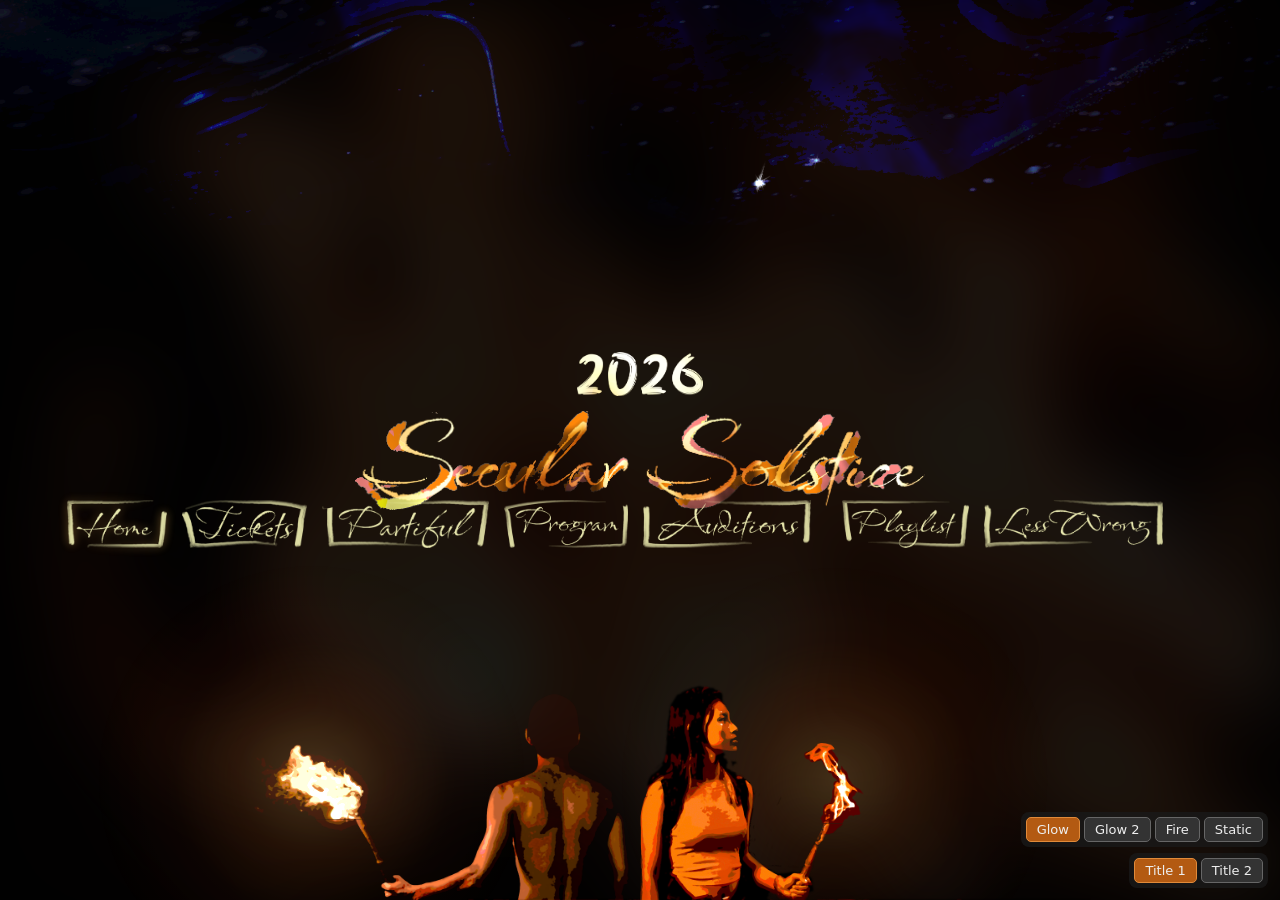
==== commit 4bb3c31d: "Glow 2 style; fall back to Static when the fire video is blocked - Glow 2: sky and stars still at fu" ====
--- a/index.html
+++ b/index.html
@@ -1,5 +1,5 @@
 <!DOCTYPE html>
-<html lang="en" data-version="glow">
+<html lang="en" data-version="static">
 <head>
 <meta charset="utf-8">
 <meta name="viewport" content="width=device-width, initial-scale=1">
@@ -104,6 +104,7 @@
 <div class="switches">
   <div class="style-switch" role="group" aria-label="Animation style">
     <button type="button" data-style="glow">Glow</button>
+    <button type="button" data-style="glow2">Glow 2</button>
     <button type="button" data-style="fire">Fire</button>
     <button type="button" data-style="static">Static</button>
   </div>
--- a/style.css
+++ b/style.css
@@ -28,6 +28,12 @@
 
 /* Fire style: flames instead of people */
 :root[data-version="fire"] { --flame-amt: 0.35; --torch-amt: 0; }
+
+/* Glow 2: like Glow, but the sky and stars are still, at full strength; the fire only
+   lights the lower part of the screen (scene.js squashes it and fades it out below the sky). */
+:root[data-version="glow2"] { --sky-base: 1; --stars-base: 1; }
+:root[data-version="glow2"] .sky-lit,
+:root[data-version="glow2"] .stars-lit { display: none; }
 
 /* Static style: fully still, everything at full strength */
 :root[data-version="static"] {
@@ -51,7 +57,9 @@
 
 /* Fire canvases: scene.js sizes and places each one so it covers the whole screen,
    wherever its parent box is, so every layer sees the same flames in the same place. */
-canvas.fire { position: absolute; display: block; }
+/* Black background: if the video is blocked or hasn't started, "no fire" = darkness.
+   (An empty canvas would otherwise count as fully lit and show every lit layer at full.) */
+canvas.fire { position: absolute; display: block; background: #000; }
 
 /* A "lit" group = art multiplied by the firelight (dark where there's no fire),
    cut back to the art's shape, then added on top as light. */
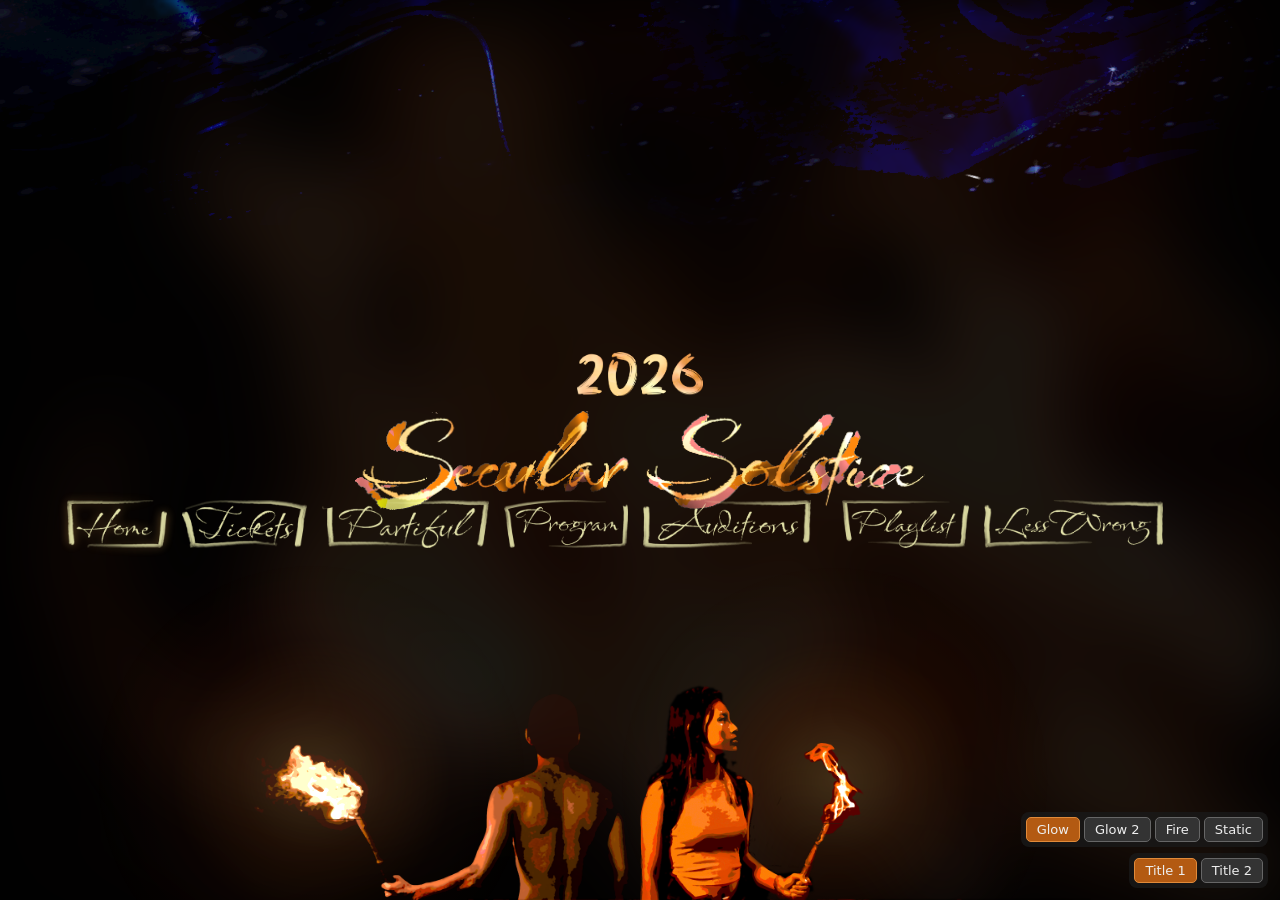
==== commit 02fbf0bd: "Version tags on style.css and scene.js so browsers fetch fresh copies after updates" ====
--- a/index.html
+++ b/index.html
@@ -4,7 +4,8 @@
 <meta charset="utf-8">
 <meta name="viewport" content="width=device-width, initial-scale=1">
 <title>Secular Solstice</title>
-<link rel="stylesheet" href="style.css">
+<!-- ?v=... : bump these numbers whenever style.css / scene.js change, so browsers fetch the new copy -->
+<link rel="stylesheet" href="style.css?v=6">
 </head>
 <body>
 
@@ -114,6 +115,6 @@
   </div>
 </div>
 
-<script src="scene.js"></script>
+<script src="scene.js?v=6"></script>
 </body>
 </html>
